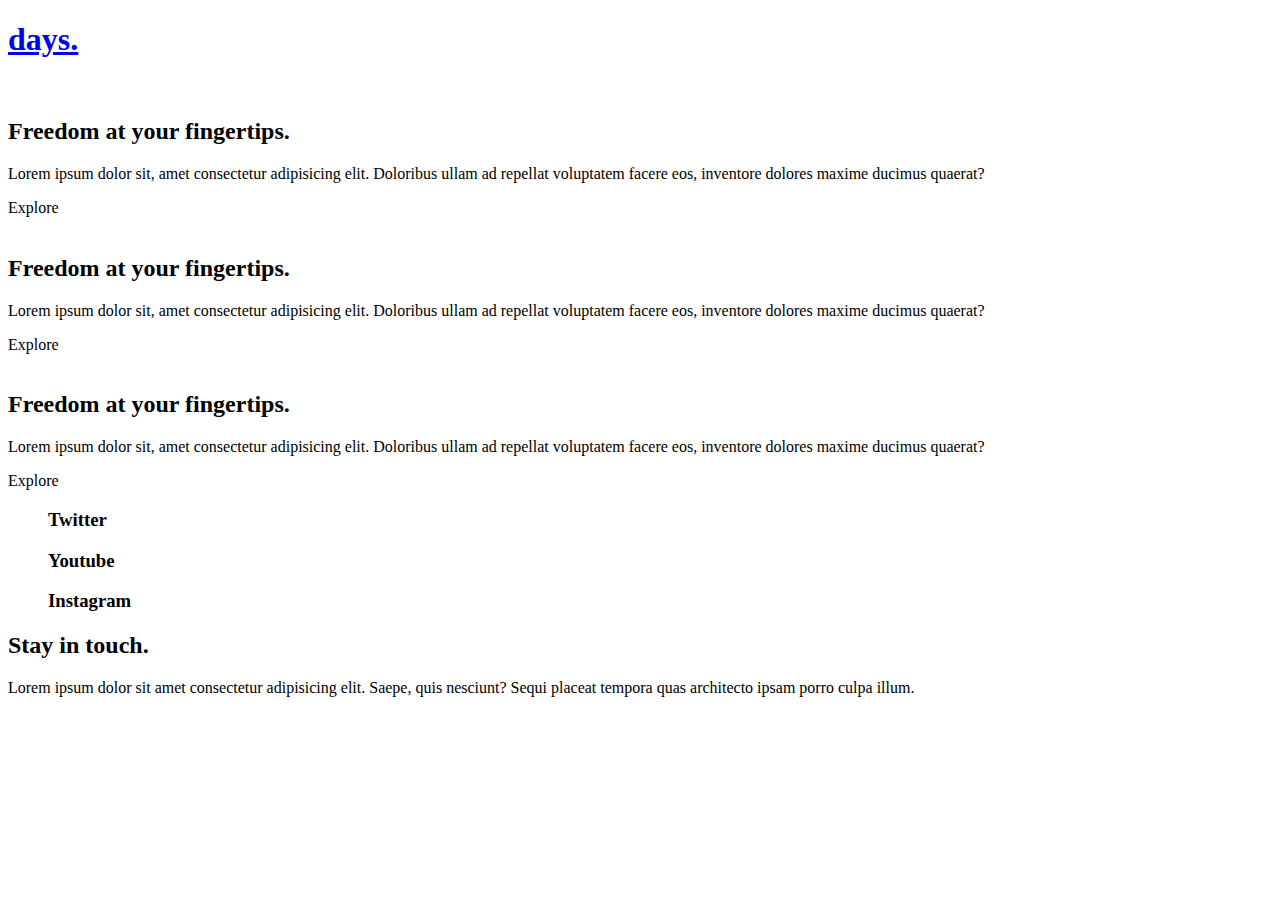
==== index.html @ bed325f0 "initial commit" ====
<!DOCTYPE html>
<html lang="en">
<head>
    <link rel="preconnect" href="https://fonts.googleapis.com">
    <link rel="preconnect" href="https://fonts.gstatic.com" crossorigin>
    <link href="https://fonts.googleapis.com/css2?family=Abril+Fatface&display=swap" rel="stylesheet">

    <link rel="preconnect" href="https://fonts.googleapis.com">
    <link rel="preconnect" href="https://fonts.gstatic.com" crossorigin>
    <link href="https://fonts.googleapis.com/css2?family=Abril+Fatface&family=Montserrat:wght@100&display=swap" rel="stylesheet">

    <meta charset="UTF-8">
    <meta http-equiv="X-UA-Compatible" content="IE=edge">
    <meta name="viewport" content="width=device-width, initial-scale=1.0">
    <title>Travel Website</title>
    <link rel="stylesheet" href="style.css">
</head>
<body>
    <header class="nav-header">
        <h1><a href="./index.html" id="logo">days.</a></h1>
        <div class="burger">
            <div class="line1"></div>
            <div class="line2"></div>
        </div>
    </header>
    <main>
        <section class="mountain slide">
            <div class="hero-img">
                <img src="forest.png" alt="">
                <div class="reveal-img"></div>
            </div>
            <div class="hero-desc">
                <div class="title">
                    <h2>Freedom at your <span class="mountain-span">fingertips.</span></h2>
                    <div class="title-swipe t-swipe1"></div>
                </div>
                <p>Lorem ipsum dolor sit, amet consectetur adipisicing elit. Doloribus ullam ad repellat voluptatem facere eos, inventore dolores maxime ducimus quaerat?</p>
                <a class="explore mountain-exp">Explore</a>
                <div class="reveal-text"></div>
            </div>
        </section>


        <section class="hike slide">
            <div class="hike-img">
                <img src="hike.png" alt="">
                <div class="reveal-img"></div>
            </div>
            <div class="hero-desc">
                <div class="title">
                    <h2>Freedom at your <span class="hike-span">fingertips.</span></h2>
                    <div class="title-swipe t-swipe2"></div>
                </div>
                <p>Lorem ipsum dolor sit, amet consectetur adipisicing elit. Doloribus ullam ad repellat voluptatem facere eos, inventore dolores maxime ducimus quaerat?</p>
                <a class="explore hike-exp">Explore</a>
                <div class="reveal-text"></div>
            </div>
        </section>


        <section class="fashion slide">
            <div class="fashion-img">
                <img src="fashion.png" alt="">
                <div class="reveal-img"></div>
            </div>
            <div class="hero-desc">
                <div class="title">
                    <h2>Freedom at your <span class="fashion-span">fingertips.</span></h2>
                    <div class="title-swipe t-swipe2"></div>
                </div>
                <p>Lorem ipsum dolor sit, amet consectetur adipisicing elit. Doloribus ullam ad repellat voluptatem facere eos, inventore dolores maxime ducimus quaerat?</p>
                <a class="explore fashion-exp">Explore</a>
                <div class="reveal-text"></div>
            </div>
        </section>

    </main>

    <nav class="nav-bar">
        <ul class="nav-links">
            <h3>Twitter</h3>
            <h3>Youtube</h3>
            <h3>Instagram</h3>
        </ul>
        <div class="contact">
            <h2>Stay in touch.</h2>
            <p>Lorem ipsum dolor sit amet consectetur adipisicing elit. Saepe, quis nesciunt? Sequi placeat tempora quas architecto ipsam porro culpa illum.</p>
        </div>
    </nav>

    <div class="cursor">
        <span class="cursor-text"></span>
    </div>

    <div class="swipe swipe1"></div>
    <div class="swipe swipe2"></div>
    <div class="swipe swipe3"></div>

    <script src="app.js"></script>
</body>
</html>
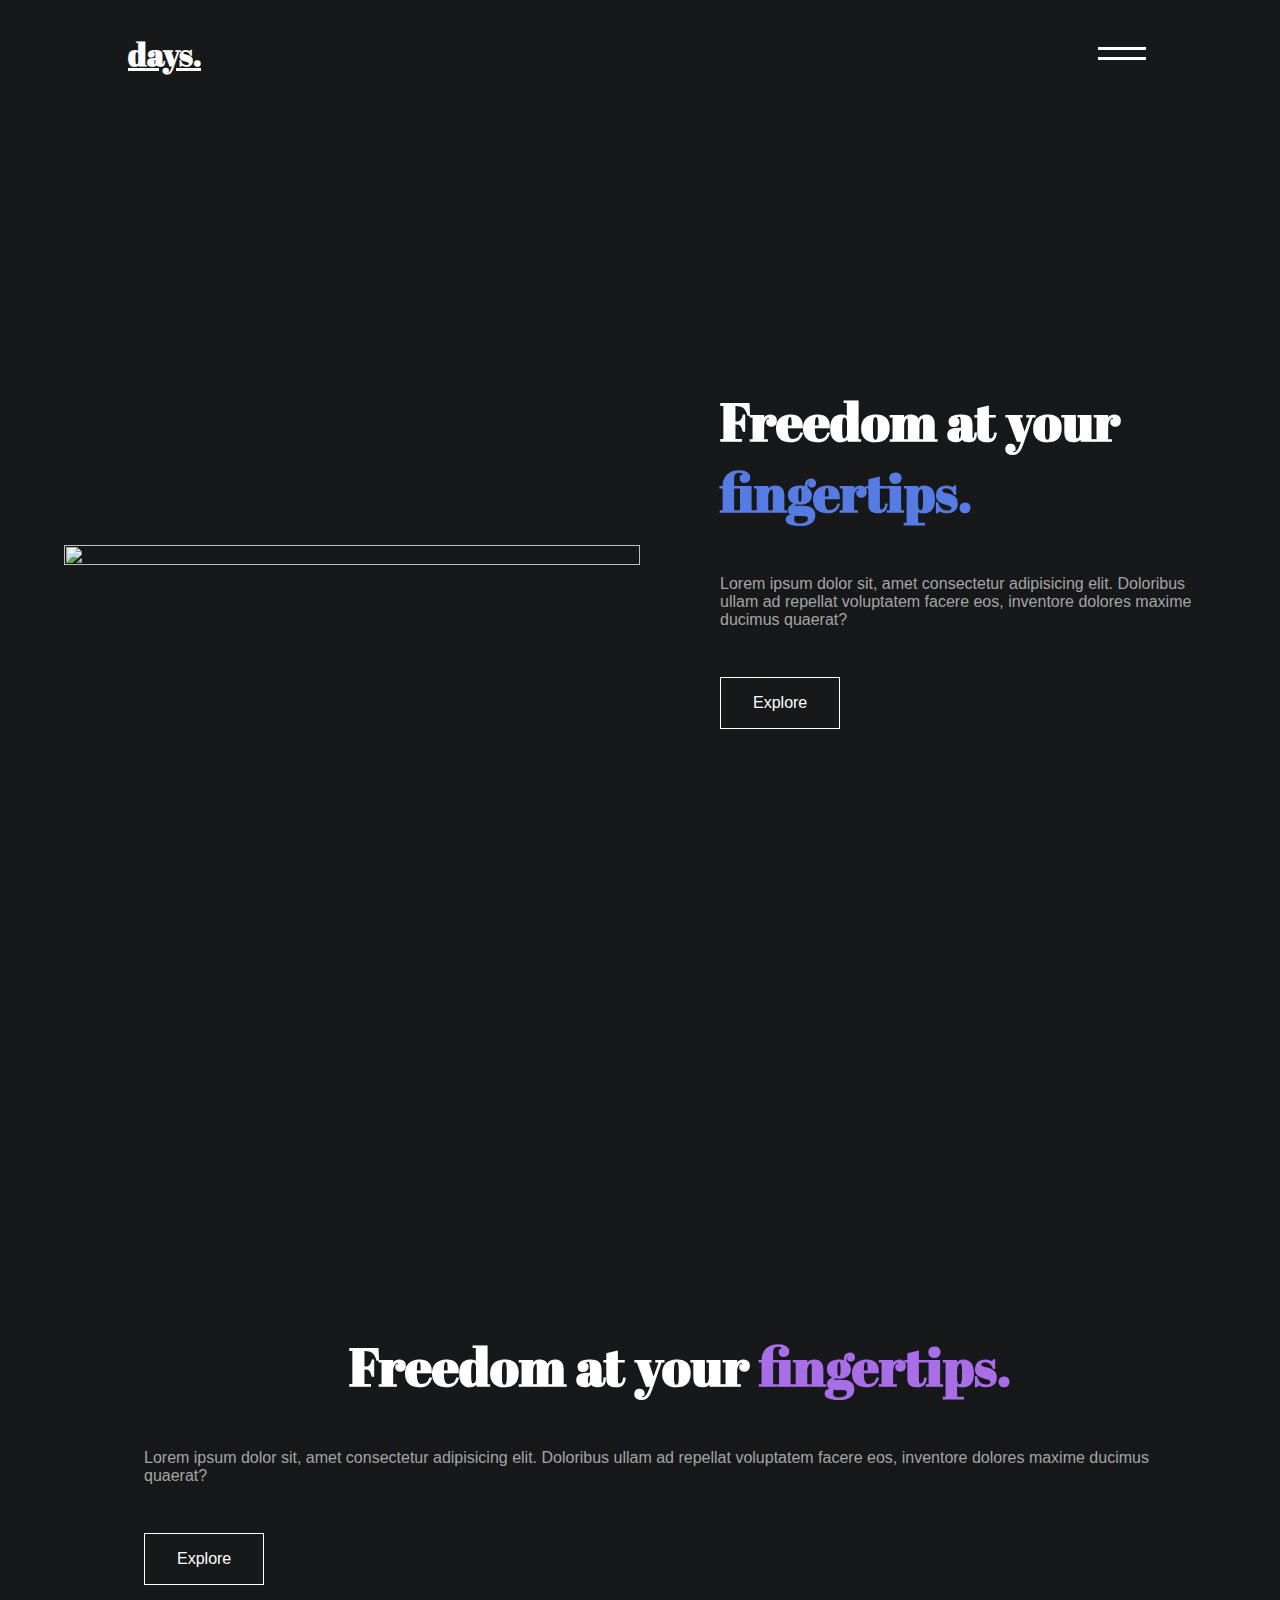
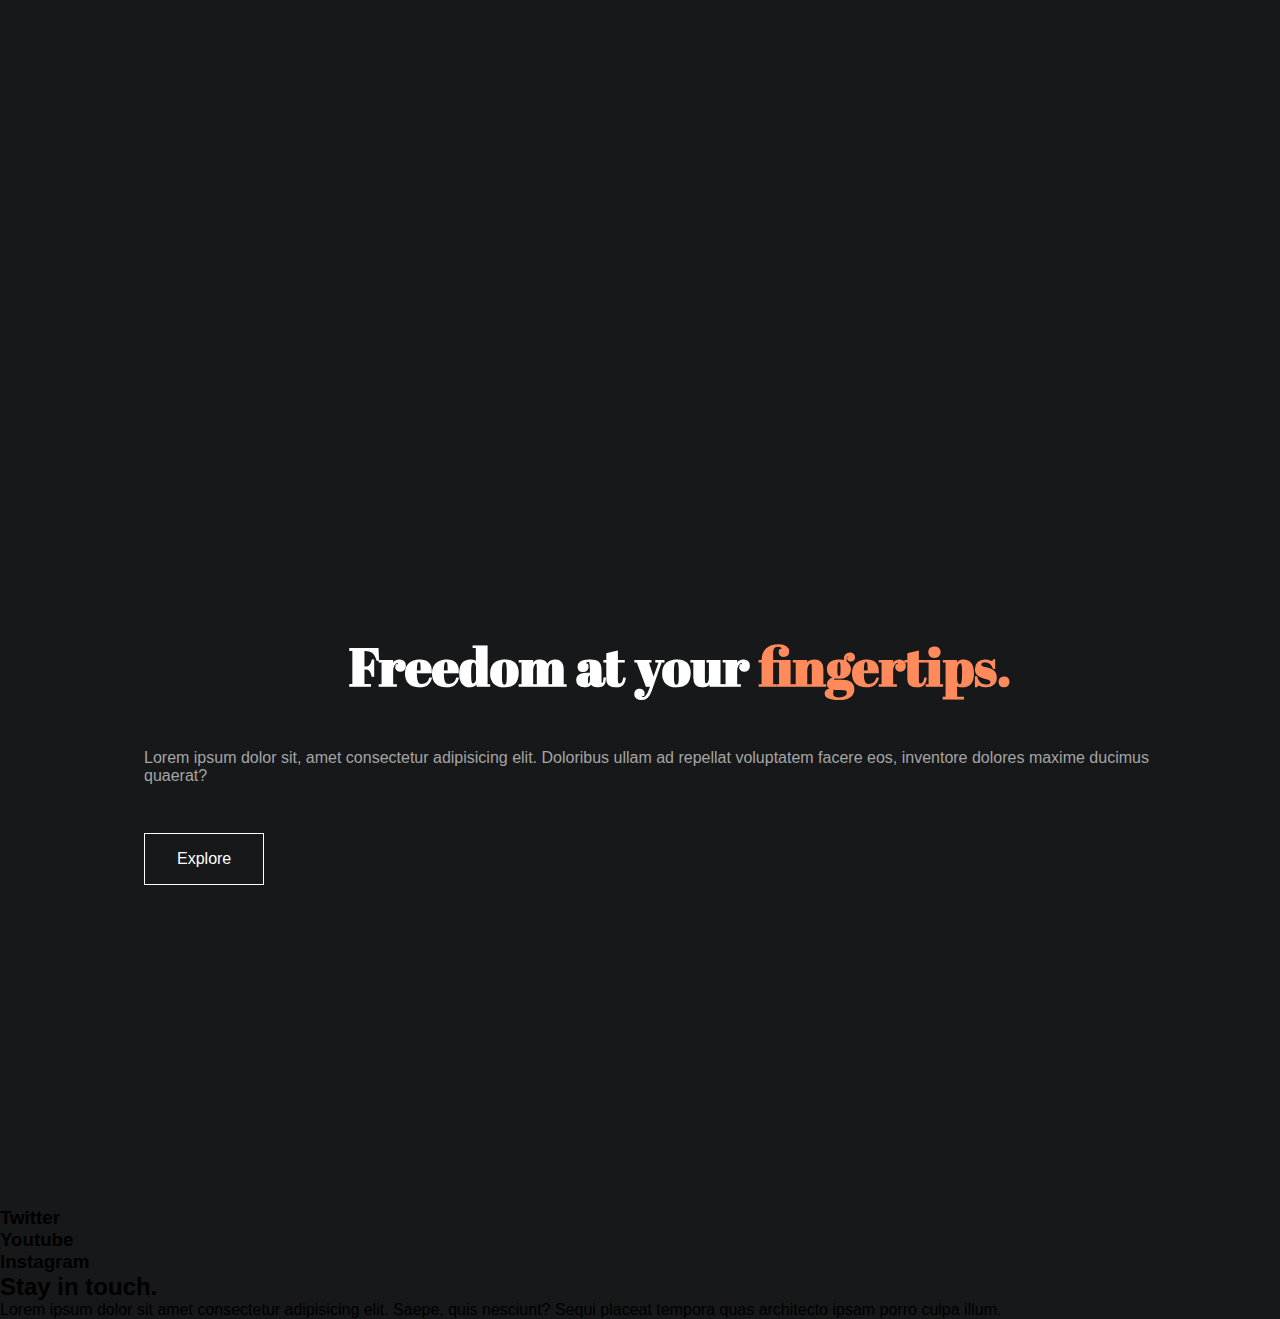
==== commit cbcb47e8: "added css" ====
--- a/index.html
+++ b/index.html
@@ -26,7 +26,7 @@
     <main>
         <section class="mountain slide">
             <div class="hero-img">
-                <img src="forest.png" alt="">
+                <img src="C:\Users\Bratstvo-24\Desktop\htmlCss\websiteProject\img\img\forest.png" alt="">
                 <div class="reveal-img"></div>
             </div>
             <div class="hero-desc">
@@ -43,7 +43,7 @@
 
         <section class="hike slide">
             <div class="hike-img">
-                <img src="hike.png" alt="">
+                <img src="C:\Users\Bratstvo-24\Desktop\htmlCss\websiteProject\img\img\hike.png" alt="">
                 <div class="reveal-img"></div>
             </div>
             <div class="hero-desc">
@@ -60,7 +60,7 @@
 
         <section class="fashion slide">
             <div class="fashion-img">
-                <img src="fashion.png" alt="">
+                <img src="C:\Users\Bratstvo-24\Desktop\htmlCss\websiteProject\img\img\fashion.png" alt="">
                 <div class="reveal-img"></div>
             </div>
             <div class="hero-desc">
--- a/style.css
+++ b/style.css
@@ -0,0 +1,102 @@
+* {
+    margin: 0;
+    padding: 0;
+    box-sizing: border-box;
+}
+
+body {
+    font-family: "Monserrat", sans-serif;
+    background: #17181a;
+}
+
+#logo {
+    color: white;
+    font-family: "Abril Fatface";
+}
+
+.nav-header {
+    display: flex;
+    justify-content: space-between;
+    align-items: center;
+    color: white;
+    min-height: 10vh;
+    font-size: 1rem;
+    width: 80%;
+    margin: auto;
+    padding: 2rem 0rem;
+}
+
+.line1, .line2 {
+    background: white;
+    width: 3rem;
+    height: 0.2rem;
+    margin: 0.4rem;
+    pointer-events: none;
+}
+
+.slide {
+    min-height: 100vh;
+    width: 90%;
+    margin: 0 auto 0 auto;
+    color: white;
+    display: flex;
+    justify-content: space-between;
+    align-items: center;
+}
+
+.hero-desc {
+    display: flex;
+    justify-content: center;
+    align-items: center;
+    flex-direction: column;
+    flex: 1;
+    flex-basis: 25rem;
+    padding-left: 5rem;
+    position: relative;
+}
+
+.hero-img {
+    position: relative;
+    flex: 1;
+    flex-basis: 25rem;
+}
+
+.hero-img img {
+    height: 100%;
+    width: 100%;
+    object-fit: cover;
+}
+
+.fashion-span {
+    color: rgb(255, 139, 93);
+}
+
+.mountain-span {
+    color: rgb(86, 124, 228);
+}
+
+.hike-span {
+    color: rgb(167, 110, 231);
+}
+
+.hero-desc h2 {
+    font-family: "Abril Fatface", sans-serif;
+    font-size: 3.3rem;
+}
+
+.hero-desc p {
+    padding: 3rem 0rem;
+    font-size: 1rem;
+    color: rgb(165, 165, 165);
+}
+
+.explore {
+    padding: 1rem 2rem;
+    background: none;
+    color: white;
+    border: 1px solid white;
+    font-size: 1rem;
+    text-decoration: none;
+    cursor: pointer;
+    align-self: flex-start;
+}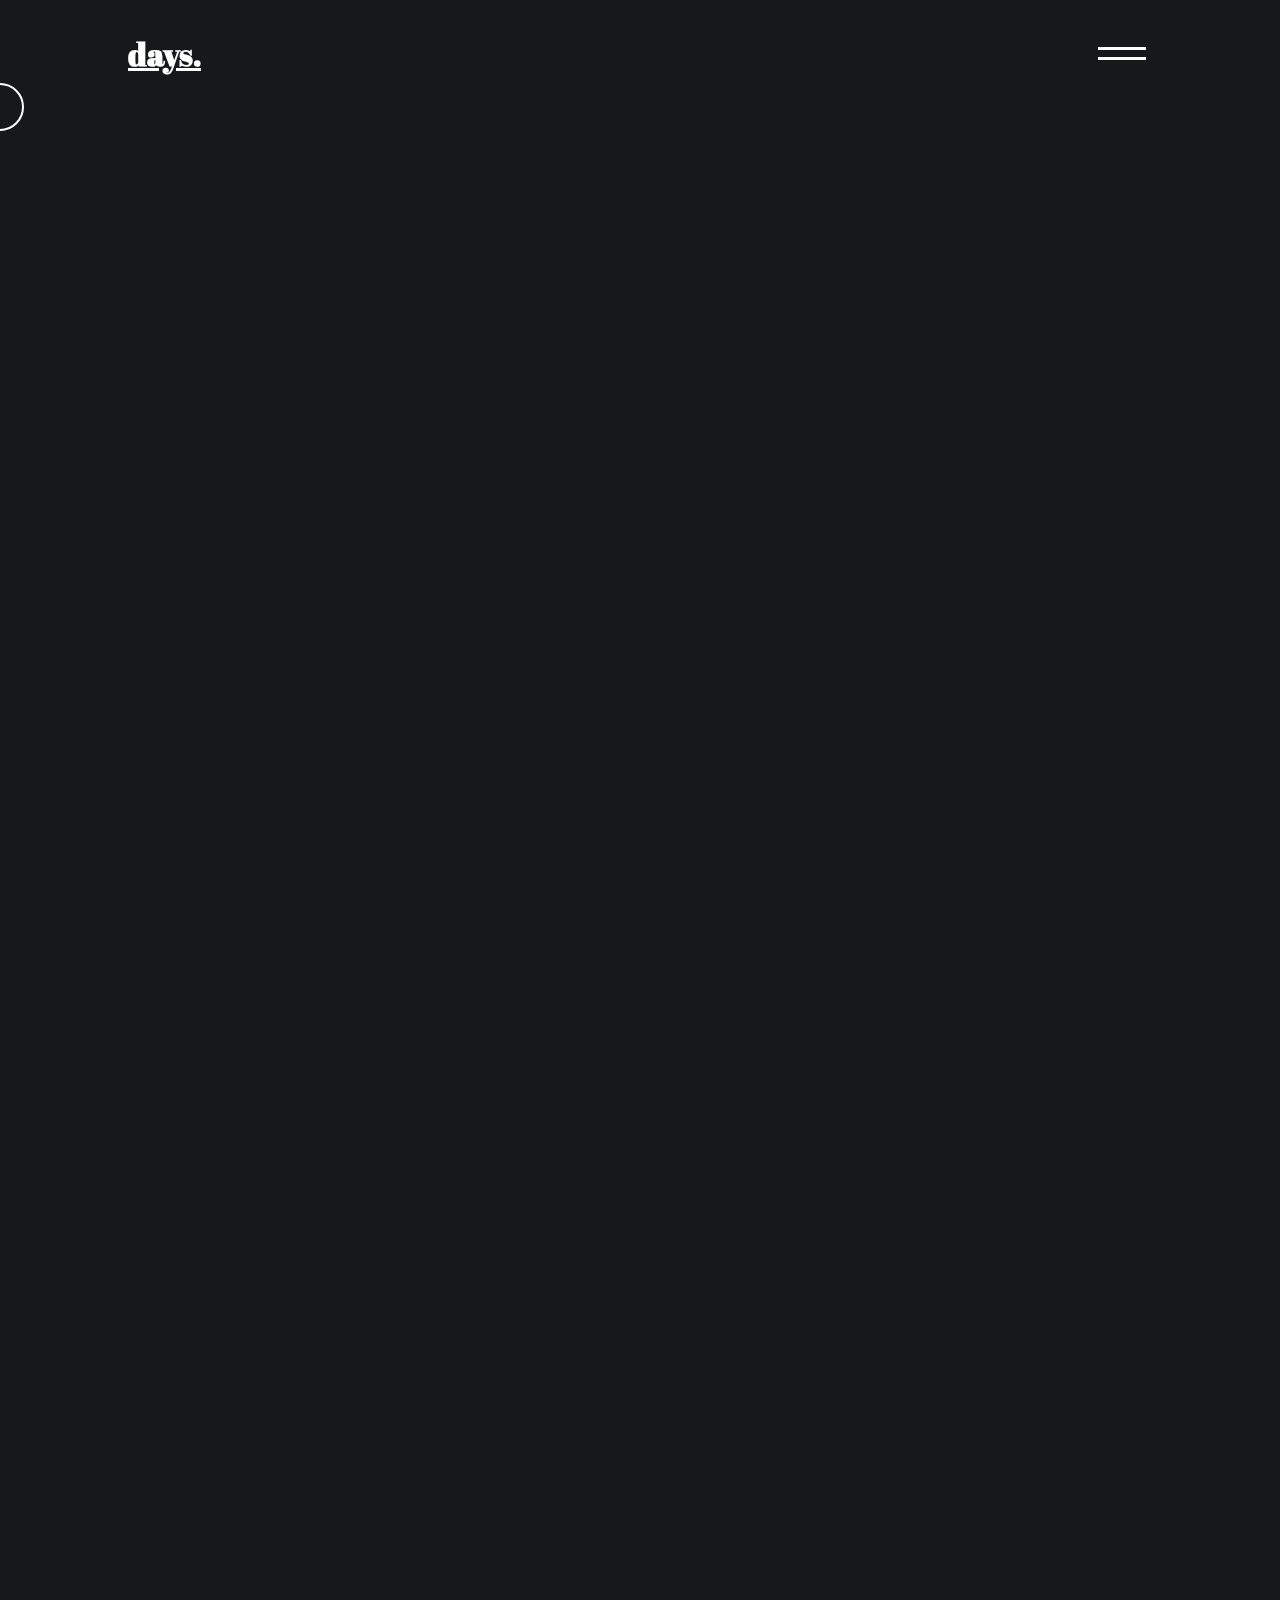
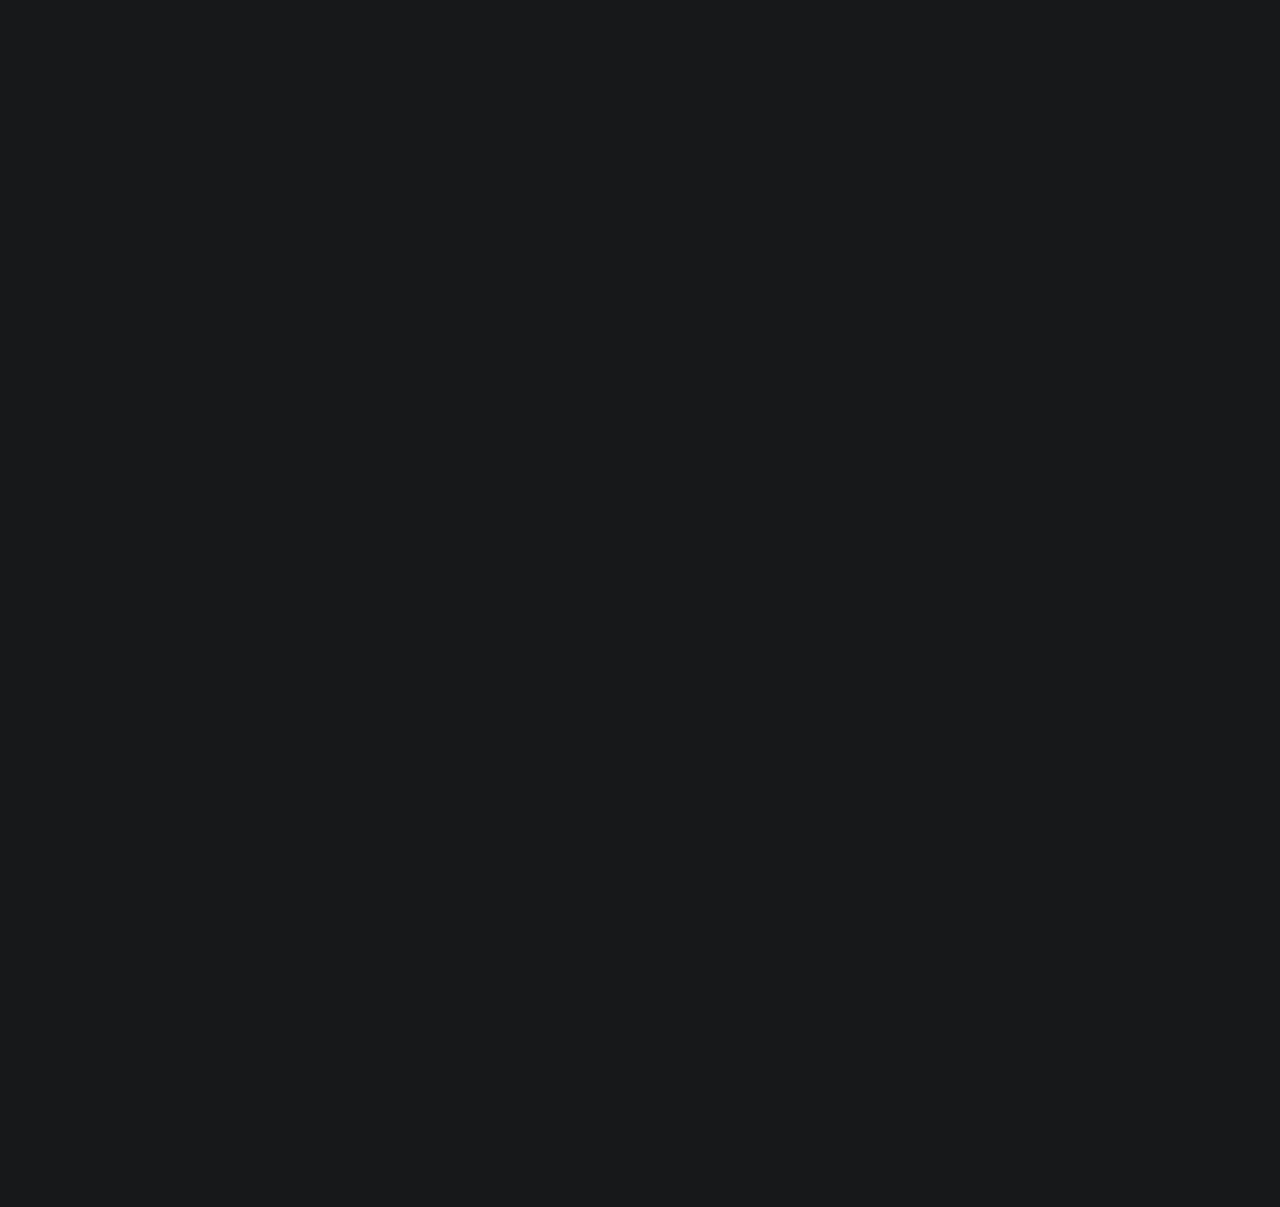
==== commit 04cc36fb: "some changes" ====
--- a/index.html
+++ b/index.html
@@ -16,85 +16,119 @@
     <link rel="stylesheet" href="style.css">
 </head>
 <body>
-    <header class="nav-header">
-        <h1><a href="./index.html" id="logo">days.</a></h1>
-        <div class="burger">
+    <body data-barba="wrapper">
+        <header class="nav-header">
+          <h1><a href="index.html" id="logo">days.</a></h1>
+          <div class="burger">
             <div class="line1"></div>
             <div class="line2"></div>
-        </div>
-    </header>
-    <main>
-        <section class="mountain slide">
+          </div>
+        </header>
+        <main data-barba="container" data-barba-namespace="home">
+          <section class="mountain slide">
             <div class="hero-img">
-                <img src="C:\Users\Bratstvo-24\Desktop\htmlCss\websiteProject\img\img\forest.png" alt="">
-                <div class="reveal-img"></div>
+              <img src="C:\Users\Bratstvo-24\Desktop\htmlCss\websiteProject\img\img\forest.png" alt="forest image" />
+              <div class="reveal-img"></div>
             </div>
             <div class="hero-desc">
-                <div class="title">
-                    <h2>Freedom at your <span class="mountain-span">fingertips.</span></h2>
-                    <div class="title-swipe t-swipe1"></div>
-                </div>
-                <p>Lorem ipsum dolor sit, amet consectetur adipisicing elit. Doloribus ullam ad repellat voluptatem facere eos, inventore dolores maxime ducimus quaerat?</p>
-                <a class="explore mountain-exp">Explore</a>
-                <div class="reveal-text"></div>
+              <div class="title">
+                <h2>
+                  Freedom at your <span class="mountain-span">fingertips.</span>
+                </h2>
+                <div class="title-swipe t-swipe1"></div>
+              </div>
+              <p>
+                Lorem ipsum dolor sit amet consectetur adipisicing elit. Ullam
+                asperiores ad laboriosam iure rem. Voluptates pariatur quo iusto non
+                deleniti.
+              </p>
+              <a class="explore mountain-exp">Explore</a>
+              <div class="reveal-text"></div>
             </div>
-        </section>
-
-
-        <section class="hike slide">
-            <div class="hike-img">
-                <img src="C:\Users\Bratstvo-24\Desktop\htmlCss\websiteProject\img\img\hike.png" alt="">
-                <div class="reveal-img"></div>
+          </section>
+          <section class="hike slide">
+            <div class="hero-img">
+              <img src="C:\Users\Bratstvo-24\Desktop\htmlCss\websiteProject\img\img\hike.png" alt="hike image" />
+              <div class="reveal-img"></div>
             </div>
             <div class="hero-desc">
-                <div class="title">
-                    <h2>Freedom at your <span class="hike-span">fingertips.</span></h2>
-                    <div class="title-swipe t-swipe2"></div>
-                </div>
-                <p>Lorem ipsum dolor sit, amet consectetur adipisicing elit. Doloribus ullam ad repellat voluptatem facere eos, inventore dolores maxime ducimus quaerat?</p>
-                <a class="explore hike-exp">Explore</a>
-                <div class="reveal-text"></div>
+              <div class="title">
+                <h2>Freedom at your <span class="hike-span">fingertips.</span></h2>
+                <div class="title-swipe t-swipe2"></div>
+              </div>
+              <p>
+                Lorem ipsum dolor sit amet consectetur adipisicing elit. Ullam
+                asperiores ad laboriosam iure rem. Voluptates pariatur quo iusto non
+                deleniti.
+              </p>
+              <a class="explore hike-exp">Explore</a>
+              <div class="reveal-text"></div>
             </div>
-        </section>
-
-
-        <section class="fashion slide">
-            <div class="fashion-img">
-                <img src="C:\Users\Bratstvo-24\Desktop\htmlCss\websiteProject\img\img\fashion.png" alt="">
-                <div class="reveal-img"></div>
+          </section>
+          <section class="fashion slide">
+            <div class="hero-img">
+              <img src="C:\Users\Bratstvo-24\Desktop\htmlCss\websiteProject\img\img\fashion.png" alt="fashion image" />
+              <div class="reveal-img"></div>
             </div>
             <div class="hero-desc">
-                <div class="title">
-                    <h2>Freedom at your <span class="fashion-span">fingertips.</span></h2>
-                    <div class="title-swipe t-swipe2"></div>
-                </div>
-                <p>Lorem ipsum dolor sit, amet consectetur adipisicing elit. Doloribus ullam ad repellat voluptatem facere eos, inventore dolores maxime ducimus quaerat?</p>
-                <a class="explore fashion-exp">Explore</a>
-                <div class="reveal-text"></div>
+              <div class="title">
+                <h2>
+                  Freedom at your <span class="fashion-span">fingertips.</span>
+                </h2>
+                <div class="title-swipe t-swipe3"></div>
+              </div>
+              <p>
+                Lorem ipsum dolor sit amet consectetur adipisicing elit. Ullam
+                asperiores ad laboriosam iure rem. Voluptates pariatur quo iusto non
+                deleniti.
+              </p>
+              <a href="./fashion.html" class="explore fashion-exp">Explore</a>
+              <div class="reveal-text"></div>
             </div>
-        </section>
-
-    </main>
-
-    <nav class="nav-bar">
-        <ul class="nav-links">
+          </section>
+        </main>
+        <nav class="nav-bar">
+          <ul class="nav-links">
             <h3>Twitter</h3>
             <h3>Youtube</h3>
-            <h3>Instagram</h3>
-        </ul>
-        <div class="contact">
+            <h3>Instragram</h3>
+          </ul>
+          <div class="contact">
             <h2>Stay in touch.</h2>
-            <p>Lorem ipsum dolor sit amet consectetur adipisicing elit. Saepe, quis nesciunt? Sequi placeat tempora quas architecto ipsam porro culpa illum.</p>
+            <p>
+              Lorem ipsum dolor sit amet consectetur adipisicing elit. Nobis dolorem
+              praesentium ea amet error quidem natus. Magnam explicabo sed tenetur?
+            </p>
+          </div>
+        </nav>
+        <div class="cursor">
+          <span class="cursor-text"></span>
         </div>
-    </nav>
-
-    <div class="cursor">
-        <span class="cursor-text"></span>
-    </div>
-
-    <div class="swipe swipe1"></div>
-    <div class="swipe swipe2"></div>
-    <div class="swipe swipe3"></div>
+        <div class="swipe swipe1"></div>
+        <div class="swipe swipe2"></div>
+        <div class="swipe swipe3"></div>
+        <script src="https://unpkg.com/@barba/core"></script>
+        <script
+          src="https://cdnjs.cloudflare.com/ajax/libs/ScrollMagic/2.0.7/ScrollMagic.min.js"
+          integrity="sha256-2p2tRZlPowp3P/04Pw2rqVCSbhyV/IB7ZEVUglrDS/c="
+          crossorigin="anonymous"
+        ></script>
+        <script
+          src="https://cdnjs.cloudflare.com/ajax/libs/ScrollMagic/2.0.7/plugins/debug.addIndicators.min.js"
+          integrity="sha256-XBVALc3QsDSQiDtiaBwNZ2rxCJTHzlUhhlDQ84J8bw8="
+          crossorigin="anonymous"
+        ></script>
+        <script
+          src="https://cdnjs.cloudflare.com/ajax/libs/ScrollMagic/2.0.7/plugins/animation.gsap.min.js"
+          integrity="sha256-+9YNuItWuR4sbqeaNiJOxG0BvptYz4fbUXbIZoH5Jwo="
+          crossorigin="anonymous"
+        ></script>
+        <script
+          src="https://cdnjs.cloudflare.com/ajax/libs/gsap/3.2.6/gsap.min.js"
+          integrity="sha256-3arngJBQR3FTyeRtL3muAGFaGcL8iHsubYOqq48mBLw="
+          crossorigin="anonymous"
+        ></script>
+    
 
     <script src="app.js"></script>
 </body>
--- a/style.css
+++ b/style.css
@@ -3,70 +3,80 @@
     padding: 0;
     box-sizing: border-box;
 }
-
+  
 body {
-    font-family: "Monserrat", sans-serif;
     background: #17181a;
-}
-
+    font-family: "Montserrat", sans-serif;
+    overflow-x: hidden;
+    position: relative;
+}
+main {
+    position: absolute;
+}
+  
 #logo {
     color: white;
     font-family: "Abril Fatface";
 }
 
 .nav-header {
-    display: flex;
-    justify-content: space-between;
-    align-items: center;
-    color: white;
     min-height: 10vh;
     font-size: 1rem;
+    display: flex;
+    align-items: center;
+    justify-content: space-between;
+    color: white;
     width: 80%;
     margin: auto;
     padding: 2rem 0rem;
-}
-
-.line1, .line2 {
-    background: white;
+    z-index: 2;
+    position: relative;
+}
+
+.line1,
+.line2 {
     width: 3rem;
     height: 0.2rem;
     margin: 0.4rem;
+    background: white;
     pointer-events: none;
 }
 
 .slide {
     min-height: 100vh;
-    width: 90%;
     margin: 0 auto 0 auto;
-    color: white;
+    width: 80%;
     display: flex;
     justify-content: space-between;
     align-items: center;
-}
-
+    color: white;
+    background: #17181a;
+}
+  
 .hero-desc {
     display: flex;
+    flex-direction: column;
     justify-content: center;
     align-items: center;
-    flex-direction: column;
     flex: 1;
     flex-basis: 25rem;
     padding-left: 5rem;
     position: relative;
 }
-
+  
 .hero-img {
     position: relative;
     flex: 1;
     flex-basis: 25rem;
-}
-
+    overflow: hidden;
+}
+  
 .hero-img img {
-    height: 100%;
-    width: 100%;
+    width: 100%;
+    height: 100%;
     object-fit: cover;
 }
-
+  
 .fashion-span {
     color: rgb(255, 139, 93);
 }
@@ -74,29 +84,310 @@
 .mountain-span {
     color: rgb(86, 124, 228);
 }
-
+  
 .hike-span {
     color: rgb(167, 110, 231);
 }
-
+  
 .hero-desc h2 {
-    font-family: "Abril Fatface", sans-serif;
-    font-size: 3.3rem;
-}
-
+    font-family: "Abril Fatface";
+    font-size: 3rem;
+}
+  
 .hero-desc p {
     padding: 3rem 0rem;
-    font-size: 1rem;
-    color: rgb(165, 165, 165);
-}
-
+    font-size: 1.3rem;
+    color: rgb(223, 223, 223);
+}
+  
 .explore {
     padding: 1rem 2rem;
     background: none;
+    border: none;
     color: white;
     border: 1px solid white;
     font-size: 1rem;
     text-decoration: none;
+    align-self: flex-start;
     cursor: pointer;
-    align-self: flex-start;
-}+}
+  
+.nav-bar {
+    position: fixed;
+    top: 0;
+    left: 0;
+    width: 100%;
+    height: 100%;
+    background: white;
+    display: flex;
+    justify-content: space-around;
+    align-items: center;
+    z-index: 1;
+    opacity: 1;
+    clip-path: circle(50px at 100% -10%);
+    -webkit-clip-path: circle(50px at 100% -10%);
+}
+  
+.burger {
+    cursor: pointer;
+}
+  
+.nav-links {
+    font-size: 3rem;
+    flex-basis: 30rem;
+}
+  
+.nav-links h3 {
+    padding: 3rem 0rem;
+}
+  
+.contact {
+    flex-basis: 30rem;
+}
+  
+.contact h2 {
+    font-size: 3rem;
+    padding: 2rem 0rem;
+}
+  
+.contact p {
+    font-size: 1.5rem;
+    line-height: 2rem;
+}
+  
+.reveal-img,
+.reveal-text {
+    position: absolute;
+    width: 100%;
+    height: 150%;
+    background: #17181a;
+    left: 0;
+    top: -15%;
+}
+  
+.cursor {
+    width: 3rem;
+    height: 3rem;
+    border: 2px solid white;
+    border-radius: 50%;
+    position: absolute;
+    transform: translate(-50%, -50%);
+    pointer-events: none;
+    transition: all 0.5s ease-in-out;
+    transition-property: background, transform;
+    transform-origin: 75% 75%;
+}
+
+.cursor.nav-active {
+    background: rgb(86, 124, 228);
+    transform: scale(3);
+}
+  
+.cursor.explore-active {
+    background: white;
+    transform: scale(3);
+}
+  
+.cursor-text {
+    position: absolute;
+    top: 50%;
+    left: 50%;
+    font-size: 0.5rem;
+    transform: translate(-50%, -50%);
+}
+  
+.title {
+    position: relative;
+    overflow: hidden;
+}
+  
+.title-swipe {
+    width: 100%;
+    height: 100%;
+    top: 0;
+    left: 0;
+    position: absolute;
+    mix-blend-mode: darken;
+    transform: translateY(100%);
+}
+  
+.t-swipe1 {
+    background: rgb(86, 124, 228);
+}
+  
+.t-swipe2 {
+    background: rgb(167, 110, 231);
+}
+  
+.t-swipe3 {
+    background: rgb(255, 139, 93);
+}
+  
+.scrollmagic-pin-spacer {
+    position: static !important;
+}
+  
+body.hide {
+    overflow: hidden;
+}
+
+.fashion1,
+.fashion2,
+.fashion3 {
+    min-height: 90vh;
+    display: flex;
+    justify-content: center;
+    align-items: center;
+    width: 70%;
+    margin: auto;
+    color: white;
+    margin-top: 5rem;
+    flex-wrap: wrap;
+    position: relative;
+}
+  
+.fashion-img {
+    height: 70vh;
+    flex-basis: 30rem;
+}
+  
+.fashion-text {
+    flex: 1;
+    position: relative;
+    flex-basis: 25rem;
+}
+  
+.fashion-img img {
+    width: 100%;
+    height: 100%;
+    object-fit: cover;
+}
+  
+.fashion-text h1 {
+    font-size: 6rem;
+    padding: 5rem 0rem;
+}
+  
+  .fashion1 h1 {
+    color: rgb(255, 139, 93);
+  }
+  .fashion2 h1 {
+    color: rgb(167, 110, 231);
+  }
+  .fashion3 h1 {
+    color: rgb(86, 124, 228);
+  }
+  
+  .fashion-text p {
+    font-size: 2rem;
+    padding: 2rem 2rem 0rem 0rem;
+    margin-bottom: 10rem;
+  }
+  .fashion-nr {
+    font-size: 15rem;
+    position: absolute;
+    left: 50%;
+    bottom: 10%;
+    color: white;
+    opacity: 0.2;
+  }
+  
+  .swipe {
+    position: fixed;
+    width: 100%;
+    height: 100%;
+    top: 0;
+    left: 0;
+    transform: translateX(-100%);
+  }
+  .swipe1 {
+    background: rgb(167, 110, 231);
+    z-index: 5;
+  }
+  .swipe2 {
+    background: rgb(86, 124, 228);
+    z-index: 4;
+  }
+  .swipe3 {
+    background: rgb(255, 139, 93);
+    z-index: 3;
+  }
+  
+  @media screen and (max-width: 1500px) {
+    .hero-img {
+      height: 50vh;
+    }
+    .fashion-text h1 {
+      font-size: 2rem;
+      padding: 1rem 0rem;
+    }
+    .fashion-text p {
+      font-size: 1.2rem;
+    }
+    .fashion-img img {
+      height: 50vh;
+      object-position: top;
+    }
+  }
+  
+  @media screen and (max-width: 1024px) {
+    main {
+      width: 100%;
+      margin: 0;
+    }
+    .slide {
+      display: block;
+      width: 100%;
+      text-align: center;
+    }
+    .hero-desc {
+      padding: 0;
+    }
+    .hero-img {
+      padding-top: 4rem;
+    }
+    .hero-desc h2 {
+      font-size: 1.6rem;
+      padding: 1rem 0rem;
+    }
+    .hero-desc p {
+      padding: 2rem 1rem;
+      font-size: 1rem;
+      line-height: 1.5rem;
+      text-align: center;
+    }
+    .explore {
+      width: 60%;
+      margin: auto;
+    }
+    .detail-slide {
+      width: 100%;
+      text-align: center;
+    }
+    .fashion-text p {
+      margin-bottom: 5rem;
+      padding: 0;
+    }
+    .fastion-text h1 {
+      margin: 2rem 0rem;
+    }
+    .fashion-nr {
+      font-size: 8rem;
+    }
+    .nav-bar {
+      display: block;
+    }
+    .nav-links {
+      font-size: 2rem;
+      text-align: center;
+    }
+    .contact h2 {
+      font-size: 3rem;
+      text-align: center;
+    }
+    .contact p {
+      font-size: 1.2rem;
+      padding: 2rem;
+      text-align: center;
+    }
+  }    